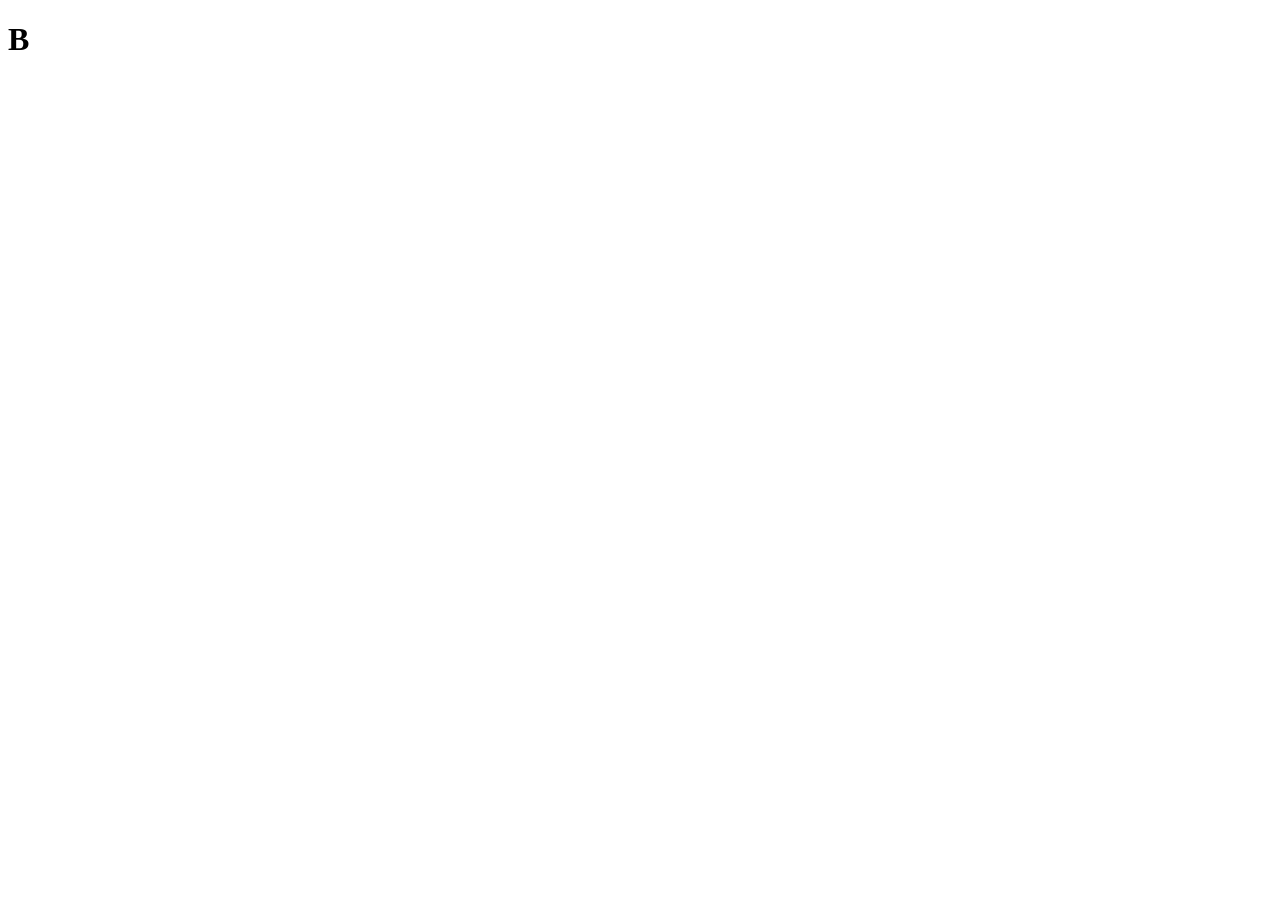
==== ansatte.html @ 94e7582c "tokerud lagde 2 page" ====
<!DOCTYPE html>
<html lang="en">
<head>
    <meta charset="UTF-8">
    <meta name="viewport" content="width=device-width, initial-scale=1.0">
    <title>Document</title>
</head>
<body>
    <h1>B</h1>
</body>
</html>
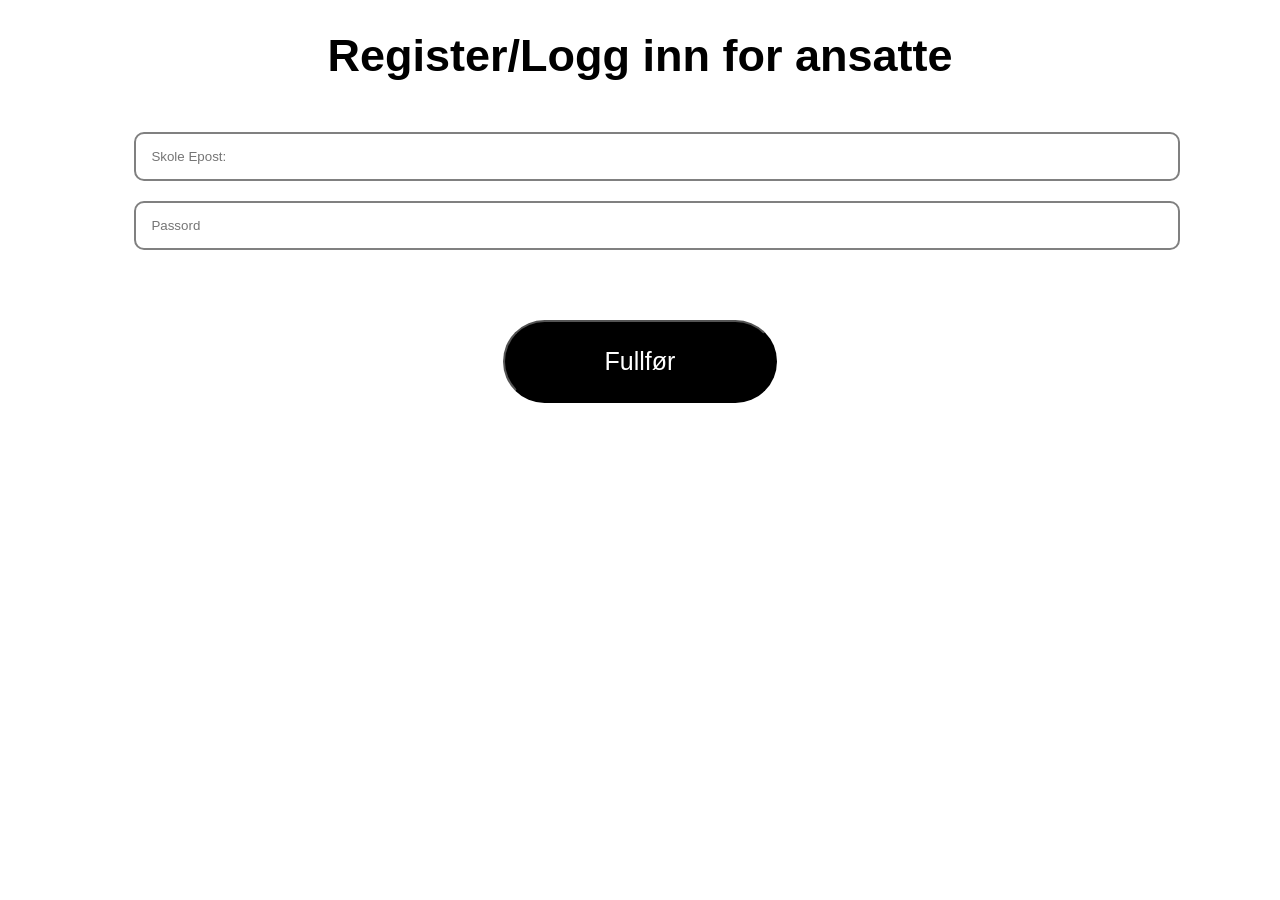
==== commit 6decd0c6: "Noen ting jeg puttet på jeg lagde at når du klikker loggin så kommer du til ny website" ====
--- a/ansatte.html
+++ b/ansatte.html
@@ -4,8 +4,17 @@
     <meta charset="UTF-8">
     <meta name="viewport" content="width=device-width, initial-scale=1.0">
     <title>Document</title>
+    <link rel="stylesheet" href="ansatte.css">
+    <script src="src/ansatte.js"> defer</script>
 </head>
 <body>
-    <h1>B</h1>
+    <h1>Register/Logg inn for ansatte</h1>
+    <div class="container">
+    <input type="text" placeholder="Skole Epost:">
+    <input type="password" placeholder="Passord">
+    <div class="button">
+    <button id="kfapp">Fullfør</button>
+</div>
+</div>
 </body>
 </html>
--- a/ansatte.css
+++ b/ansatte.css
@@ -0,0 +1,35 @@
+body{
+    font-family: Arial;
+    text-align: center;
+}
+
+h1{
+    font-size: 45px;
+
+}
+
+.container{
+    width: 80%;
+    margin: auto;
+}
+
+input{
+    width: 100%;
+    padding: 15px;
+    margin-top: 20px;
+    border-radius: 10px;
+    border: 2px solid gray;
+}
+
+#kfapp{
+    background-color: black;
+    color: white;
+    font-size: 25px;
+    padding: 25px 100px;
+    border-radius: 50px;
+    margin-top: 70px;
+}
+
+#kfapp:hover{
+    color: blue;
+}
